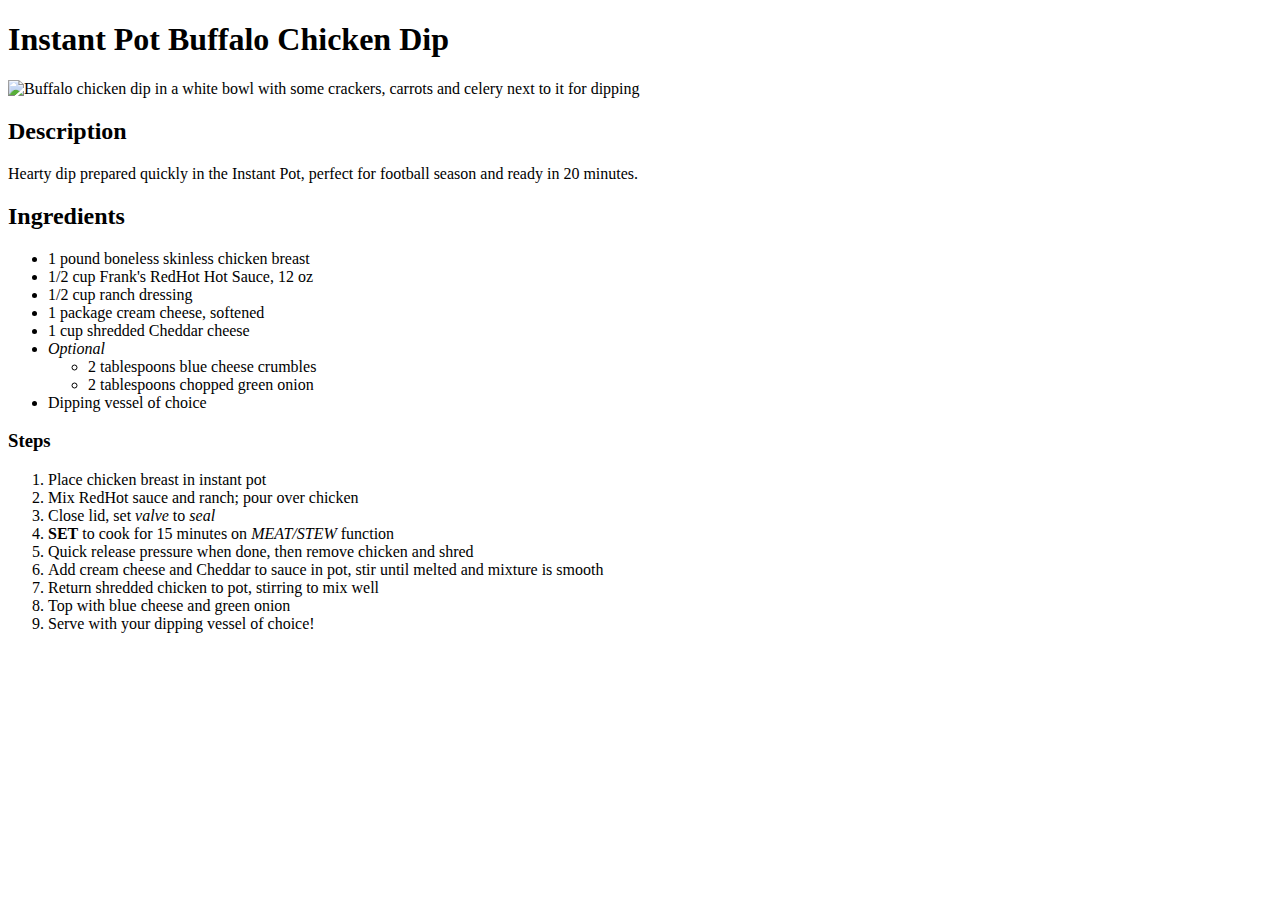
==== recipes/buffalo-dip.html @ cc855d38 "Add additional recipes and reformat index.html" ====
<!DOCTYPE html>
<html lang="en">
<head>
    <meta charset="UTF-8">
    <meta name="viewport" content="width=device-width, initial-scale=1.0">
    <title>Instant Pot Buffalo Chicken Dip</title>
</head>
<body>

    <h1>Instant Pot Buffalo Chicken Dip</h1>
    <img src="https://mccormick.widen.net/content/hogrpbzz3n/webp/Franks%20RedHot%20Instant%20Pot%20Buffalo%20Chicken%20Dip-800x800.webp?crop=true&anchor=0,0&color=ffffffff&u=eelhgb&w=800&h=800" alt="Buffalo chicken dip in a white bowl with some crackers, carrots and celery next to it for dipping" height="500" width="500">

    <h2>Description</h2>
    <p>Hearty dip prepared quickly in the Instant Pot, perfect for football season and ready in 20 minutes.</p>

    <h2>Ingredients</h2>
    <ul>
        <li>1 pound boneless skinless chicken breast</li>
        <li>1/2 cup Frank's RedHot Hot Sauce, 12 oz</li>
        <li>1/2 cup ranch dressing</li>
        <li>1 package cream cheese, softened</li>
        <li>1 cup shredded Cheddar cheese</li>
        <li><em>Optional</em>
            <ul>
                <li>2 tablespoons blue cheese crumbles</li>
                <li>2 tablespoons chopped green onion</li>
            </ul>
        </li>
        <li>Dipping vessel of choice</li>
    </ul>

    <h3>Steps</h3>
    <ol>
        <li>Place chicken breast in instant pot</li>
        <li>Mix RedHot sauce and ranch; pour over chicken</li>
        <li>Close lid, set <em>valve</em> to <em>seal</em></li>
        <li><strong>SET</strong> to cook for 15 minutes on <em>MEAT/STEW</em> function</li>
        <li>Quick release pressure when done, then remove chicken and shred</li>
        <li>Add cream cheese and Cheddar to sauce in pot, stir until melted and mixture is smooth</li>
        <li>Return shredded chicken to pot, stirring to mix well</li>
        <li>Top with blue cheese and green onion</li>
        <li>Serve with your dipping vessel of choice!</li>
    </ol>
    
</body>
</html>
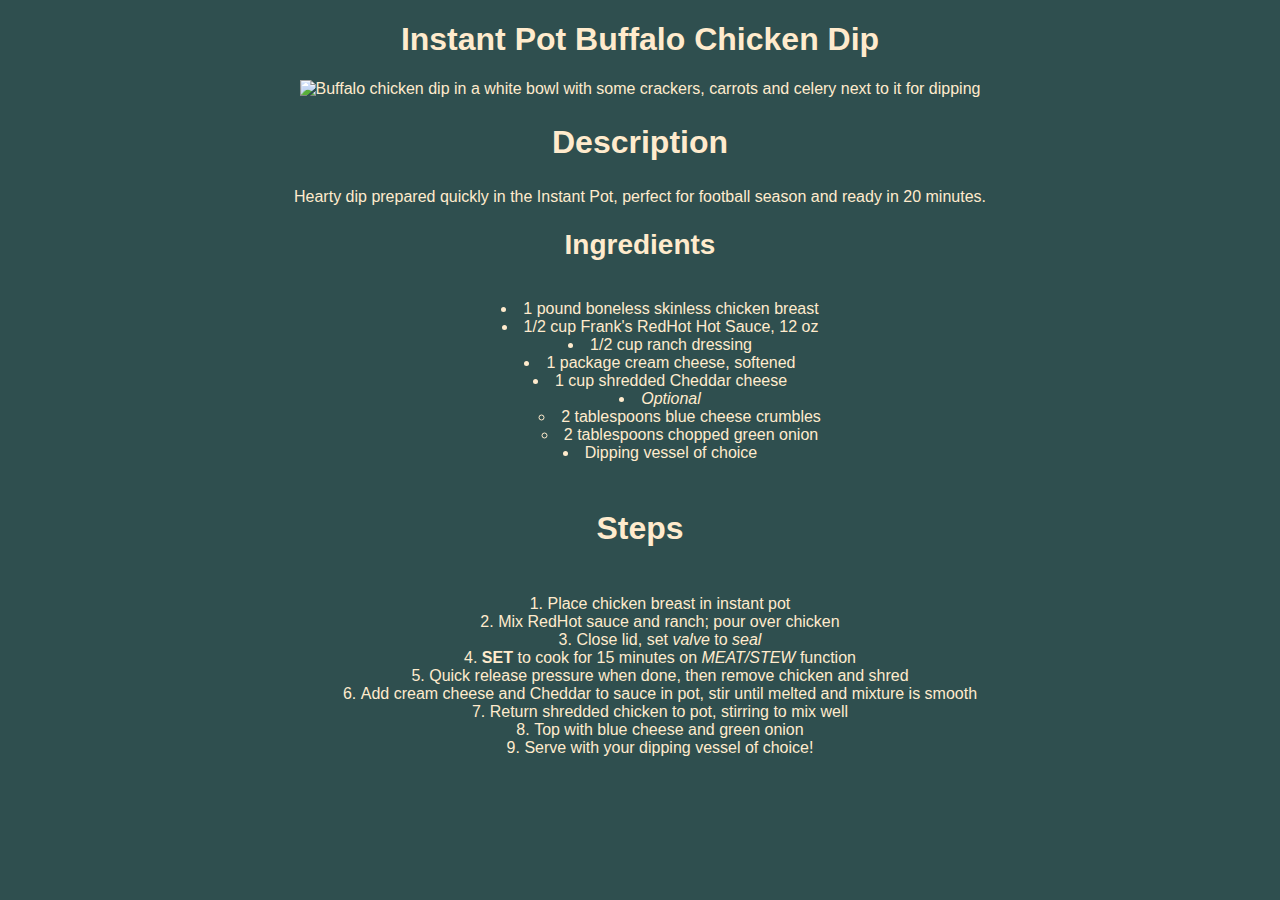
==== commit 7e5e0a81: "Added CSS to the website and simple structuring" ====
--- a/recipes/buffalo-dip.html
+++ b/recipes/buffalo-dip.html
@@ -4,17 +4,17 @@
     <meta charset="UTF-8">
     <meta name="viewport" content="width=device-width, initial-scale=1.0">
     <title>Instant Pot Buffalo Chicken Dip</title>
+    <link rel="stylesheet" type="text/css" href="../style.css">
 </head>
 <body>
-
     <h1>Instant Pot Buffalo Chicken Dip</h1>
     <img src="https://mccormick.widen.net/content/hogrpbzz3n/webp/Franks%20RedHot%20Instant%20Pot%20Buffalo%20Chicken%20Dip-800x800.webp?crop=true&anchor=0,0&color=ffffffff&u=eelhgb&w=800&h=800" alt="Buffalo chicken dip in a white bowl with some crackers, carrots and celery next to it for dipping" height="500" width="500">
 
-    <h2>Description</h2>
+    <h2 class="description">Description</h2>
     <p>Hearty dip prepared quickly in the Instant Pot, perfect for football season and ready in 20 minutes.</p>
 
-    <h2>Ingredients</h2>
-    <ul>
+    <h2 class="ingredients">Ingredients</h2>
+    <ul class="myUL">
         <li>1 pound boneless skinless chicken breast</li>
         <li>1/2 cup Frank's RedHot Hot Sauce, 12 oz</li>
         <li>1/2 cup ranch dressing</li>
@@ -29,8 +29,8 @@
         <li>Dipping vessel of choice</li>
     </ul>
 
-    <h3>Steps</h3>
-    <ol>
+    <h3 class="steps">Steps</h3>
+    <ol class="myOL">
         <li>Place chicken breast in instant pot</li>
         <li>Mix RedHot sauce and ranch; pour over chicken</li>
         <li>Close lid, set <em>valve</em> to <em>seal</em></li>
--- a/style.css
+++ b/style.css
@@ -0,0 +1,44 @@
+* {
+    font-family: Verdana, Geneva, Tahoma, sans-serif;
+    text-align: center;
+    background-color: darkslategray;
+    color: blanchedalmond;
+}
+
+.mainHeader {
+    font-weight: bold;
+    font-size: 32px;
+}
+
+div.list {
+    text-align: center;
+}
+
+ul.myUL {
+    display: inline-block;
+    text-align: left;
+    list-style-position: inside;
+}
+
+ol.myOL {
+    display: inline-block;
+    text-align: left;
+    list-style-position: inside;
+}
+
+.description {
+    font-size: 32px;
+}
+
+.initialRecipes {
+    font-size: 28px;
+}
+
+.ingredients {
+    font-size: 28px;
+}
+
+.steps {
+    list-style: inside;
+    font-size: 32px;
+}